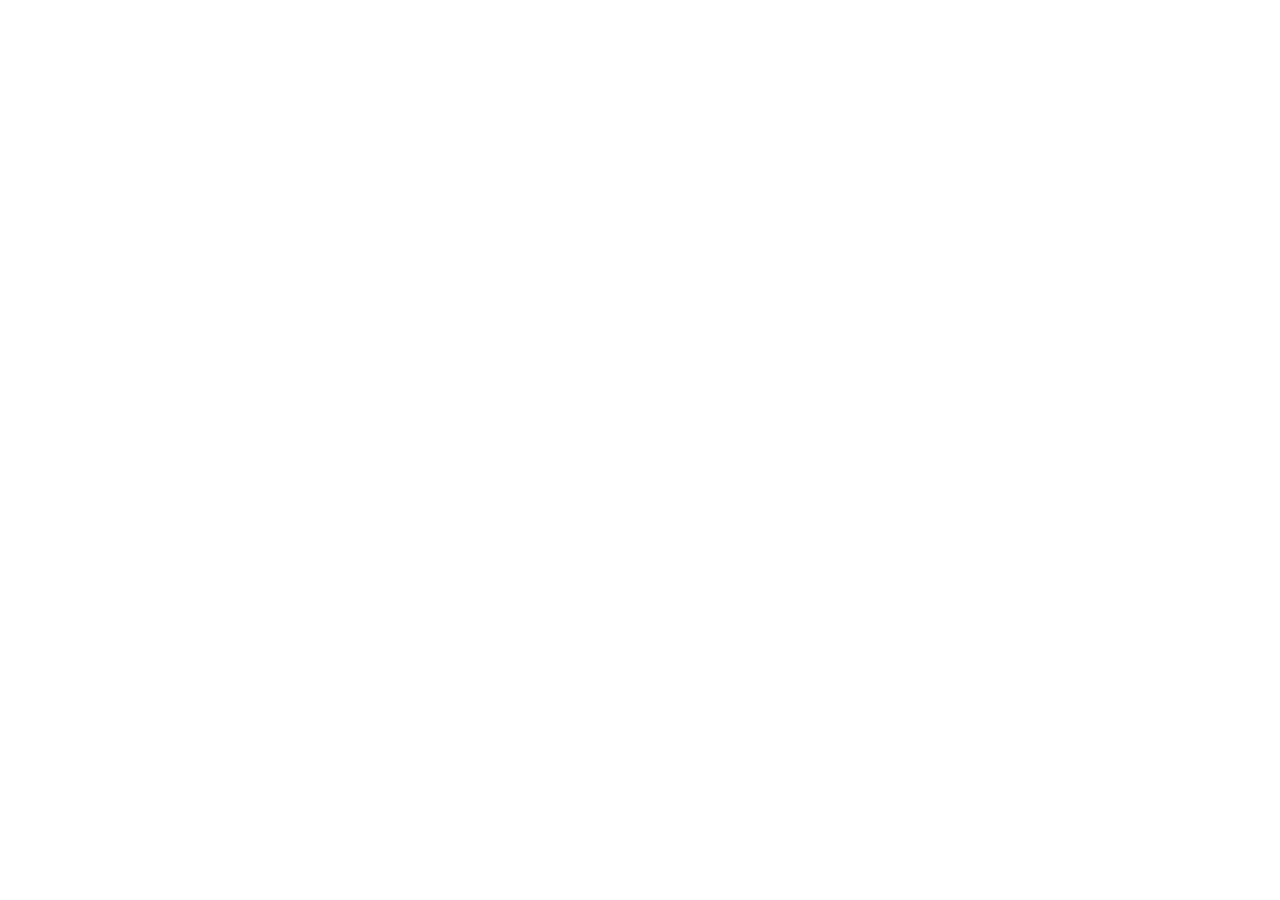
==== admin/index.html @ 061a231e "Add files via upload" ====
<!DOCTYPE html>
<html lang="en">
<head>
  <meta charset="utf-8" />
  <meta name="viewport" content="width=device-width, initial-scale=1.0" />
  <meta name="robots" content="noindex, nofollow" />
  <title>Rare Vision — Content Manager</title>
  <!--
    config.yml is loaded automatically from this same /admin/ folder.
    No further setup needed on this page — all configuration lives in config.yml.
  -->
</head>
<body>
  <!-- Pinned to a specific version for stability. Bump deliberately when you want to upgrade. -->
  <script src="https://unpkg.com/decap-cms@^3.3.0/dist/decap-cms.js"></script>
</body>
</html>
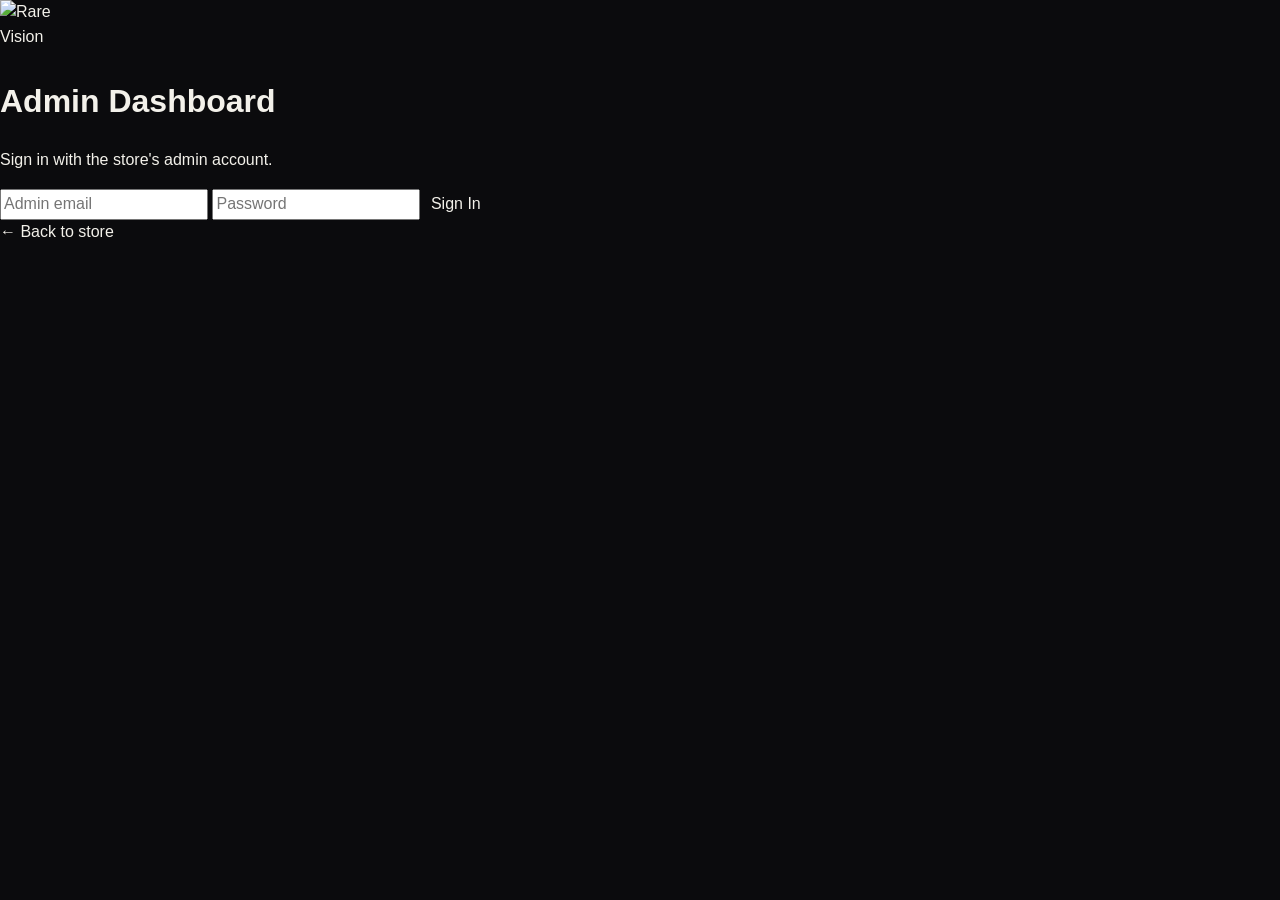
==== commit 905d149f: "Add files via upload" ====
--- a/admin/index.html
+++ b/admin/index.html
@@ -1,17 +1,113 @@
 <!DOCTYPE html>
-<html lang="en">
+<html lang="en" dir="ltr">
 <head>
-  <meta charset="utf-8" />
-  <meta name="viewport" content="width=device-width, initial-scale=1.0" />
-  <meta name="robots" content="noindex, nofollow" />
-  <title>Rare Vision — Content Manager</title>
-  <!--
-    config.yml is loaded automatically from this same /admin/ folder.
-    No further setup needed on this page — all configuration lives in config.yml.
-  -->
+<meta charset="UTF-8">
+<meta name="viewport" content="width=device-width, initial-scale=1.0">
+<title>Admin Dashboard | Rare Vision</title>
+<meta name="robots" content="noindex, nofollow">
+<link rel="preconnect" href="https://fonts.googleapis.com">
+<link rel="preconnect" href="https://fonts.gstatic.com" crossorigin>
+<link href="https://fonts.googleapis.com/css2?family=Inter:wght@400;500;600;700&family=Poppins:wght@600;700;800;900&display=swap" rel="stylesheet">
+<link rel="stylesheet" href="../css/style.css">
+<link rel="stylesheet" href="css/admin.css">
+<link rel="icon" href="../assets/logos/rare-vision-logo.png">
 </head>
-<body>
-  <!-- Pinned to a specific version for stability. Bump deliberately when you want to upgrade. -->
-  <script src="https://unpkg.com/decap-cms@^3.3.0/dist/decap-cms.js"></script>
+<body class="admin-body">
+
+<!-- ===================== LOGIN GATE ===================== -->
+<div class="admin-login-wrap" id="adminLoginWrap">
+  <div class="admin-login-card">
+    <img src="../assets/logos/rare-vision-logo.png" alt="Rare Vision" width="56" height="56">
+    <h1>Admin Dashboard</h1>
+    <p class="subtext">Sign in with the store's admin account.</p>
+    <form id="adminLoginForm" novalidate>
+      <input type="email" id="adminEmail" placeholder="Admin email" required autocomplete="email">
+      <input type="password" id="adminPassword" placeholder="Password" required autocomplete="current-password">
+      <p class="form-error" id="adminLoginError" hidden></p>
+      <button type="submit" class="btn-submit" id="adminLoginBtn">Sign In</button>
+    </form>
+    <a href="../index.html" class="admin-back-link">&larr; Back to store</a>
+  </div>
+</div>
+
+<!-- ===================== DASHBOARD SHELL ===================== -->
+<div class="admin-shell" id="adminShell" hidden>
+  <aside class="admin-sidebar">
+    <div class="admin-sidebar-logo">
+      <img src="../assets/logos/rare-vision-logo.png" alt="Rare Vision" width="34" height="34">
+      <span>Admin</span>
+    </div>
+    <nav class="admin-nav">
+      <button class="admin-nav-item active" data-tab="analytics">Analytics</button>
+      <button class="admin-nav-item" data-tab="products">Products</button>
+      <button class="admin-nav-item" data-tab="orders">Orders</button>
+      <button class="admin-nav-item" data-tab="reviews">Reviews</button>
+      <button class="admin-nav-item" data-tab="promo">Promo Codes</button>
+      <button class="admin-nav-item" data-tab="waitlist">Waitlist &amp; Reports</button>
+      <button class="admin-nav-item" data-tab="banner">Banner</button>
+    </nav>
+    <a href="../index.html" class="admin-nav-item admin-nav-storelink">&larr; Back to store</a>
+    <button class="admin-nav-item admin-nav-signout" id="adminSignOutBtn">Sign Out</button>
+  </aside>
+
+  <main class="admin-main">
+    <header class="admin-topbar">
+      <h1 id="adminTabTitle">Analytics</h1>
+      <span class="admin-topbar-user" id="adminUserEmail"></span>
+    </header>
+
+    <section class="admin-tab" id="tab-analytics">
+      <div class="admin-stat-grid" id="analyticsGrid"></div>
+    </section>
+
+    <section class="admin-tab" id="tab-products" hidden>
+      <div class="admin-toolbar">
+        <button class="admin-btn-primary" id="newProductBtn">+ New Product</button>
+        <button class="admin-btn-ghost" id="importLegacyBtn">Import legacy catalog (data/products.json)</button>
+        <span class="admin-toolbar-note" id="importLegacyNote"></span>
+      </div>
+      <div id="productForm" class="admin-form-panel" hidden></div>
+      <div class="admin-table-wrap"><table class="admin-table" id="productsTable"></table></div>
+    </section>
+
+    <section class="admin-tab" id="tab-orders" hidden>
+      <div class="admin-table-wrap"><table class="admin-table" id="ordersTable"></table></div>
+    </section>
+
+    <section class="admin-tab" id="tab-reviews" hidden>
+      <div class="admin-table-wrap"><table class="admin-table" id="reviewsTable"></table></div>
+    </section>
+
+    <section class="admin-tab" id="tab-promo" hidden>
+      <div class="admin-toolbar"><button class="admin-btn-primary" id="newPromoBtn">+ New Promo Code</button></div>
+      <div id="promoForm" class="admin-form-panel" hidden></div>
+      <div class="admin-table-wrap"><table class="admin-table" id="promoTable"></table></div>
+    </section>
+
+    <section class="admin-tab" id="tab-waitlist" hidden>
+      <h3 class="admin-section-heading">Restock Waitlist</h3>
+      <div class="admin-table-wrap"><table class="admin-table" id="waitlistTable"></table></div>
+      <h3 class="admin-section-heading" style="margin-top:32px;">Product Reports</h3>
+      <div class="admin-table-wrap"><table class="admin-table" id="reportsTable"></table></div>
+    </section>
+
+    <section class="admin-tab" id="tab-banner" hidden>
+      <div class="admin-form-panel" style="display:block;max-width:520px;">
+        <label class="admin-field-label">Announcement banner text</label>
+        <input type="text" id="bannerTextInput" placeholder="e.g. Free shipping on orders over LE 1500">
+        <label class="admin-field-label" style="display:flex;align-items:center;gap:8px;margin-top:14px;">
+          <input type="checkbox" id="bannerActiveInput" style="width:auto;"> Show banner on the site
+        </label>
+        <button class="admin-btn-primary" id="saveBannerBtn" style="margin-top:16px;">Save</button>
+        <p class="admin-toolbar-note" id="bannerSavedNote"></p>
+      </div>
+    </section>
+  </main>
+</div>
+
+<div class="toast" id="adminToast"></div>
+
+<script src="../js/shared.js" defer></script>
+<script type="module" src="js/admin.js"></script>
 </body>
 </html>
--- a/css/style.css
+++ b/css/style.css
@@ -0,0 +1,1092 @@
+/* ==========================================================================
+   RARE VISION — Design tokens
+   Palette: near-black charcoal surface, warm off-white text, burnished gold
+   accent (the "rare" signal), muted red only for sale tags.
+   Type: Tajawal (Arabic display/body) + Oswald (Latin wordmark/numerals)
+   ========================================================================== */
+
+:root{
+  --bg: #0b0b0d;
+  --surface: #17171b;
+  --surface-alt: #1f1f24;
+  --surface-hover: #232329;
+  --border: #2a2a30;
+  --border-soft: #232329;
+
+  --text: #f3f1ea;
+  --text-muted: #9a9aa1;
+  --text-faint: #6c6c73;
+
+  --gold: #c9a227;
+  --gold-bright: #e8c158;
+  --gold-dim: #7d651c;
+  --red: #d9503d;
+
+  --radius-sm: 6px;
+  --radius-md: 12px;
+  --radius-lg: 20px;
+
+  --shadow-card: 0 10px 30px -12px rgba(0,0,0,.6);
+  --shadow-panel: -20px 0 60px -20px rgba(0,0,0,.7);
+
+  --font-display: 'Tajawal', 'Oswald', sans-serif;
+  --font-latin: 'Oswald', sans-serif;
+  --font-body: 'Tajawal', sans-serif;
+
+  --header-h: 76px;
+  --ease: cubic-bezier(.22,.85,.34,1);
+}
+
+*, *::before, *::after{ box-sizing: border-box; }
+
+html{ scroll-behavior: smooth; scroll-padding-top: var(--header-h); }
+
+@media (prefers-reduced-motion: reduce){
+  html{ scroll-behavior: auto; }
+  *, *::before, *::after{ animation-duration: .001ms !important; transition-duration: .001ms !important; }
+}
+
+body{
+  margin: 0;
+  background: var(--bg);
+  color: var(--text);
+  font-family: var(--font-body);
+  line-height: 1.55;
+  -webkit-font-smoothing: antialiased;
+}
+
+img{ max-width: 100%; display: block; }
+a{ color: inherit; text-decoration: none; }
+button{ font: inherit; color: inherit; background: none; border: none; cursor: pointer; }
+input, textarea{ font: inherit; color: inherit; }
+
+::selection{ background: var(--gold); color: #0b0b0d; }
+
+:focus-visible{
+  outline: 2px solid var(--gold-bright);
+  outline-offset: 3px;
+}
+
+.svg-icon, svg{ width: 22px; height: 22px; }
+
+/* Container helper */
+.section-head{
+  max-width: 1240px;
+  margin: 0 auto 28px;
+  padding: 0 24px;
+}
+.section-eyebrow{
+  display:inline-block;
+  font-family: var(--font-latin);
+  font-size: 12px;
+  letter-spacing: .18em;
+  color: var(--gold);
+  text-transform: uppercase;
+  margin-bottom: 8px;
+}
+.section-head h2{
+  font-size: clamp(26px, 3.4vw, 40px);
+  font-weight: 800;
+  margin: 0;
+}
+
+/* Buttons */
+.btn{
+  display: inline-flex;
+  align-items: center;
+  justify-content: center;
+  gap: 8px;
+  padding: 14px 28px;
+  border-radius: var(--radius-sm);
+  font-weight: 700;
+  font-size: 15px;
+  transition: transform .25s var(--ease), background .25s var(--ease), color .25s var(--ease), border-color .25s var(--ease);
+  border: 1px solid transparent;
+  white-space: nowrap;
+}
+.btn-primary{
+  background: var(--gold);
+  color: #14140f;
+}
+.btn-primary:hover{ background: var(--gold-bright); transform: translateY(-2px); }
+.btn-primary:disabled{ background: var(--border); color: var(--text-faint); cursor: not-allowed; transform:none; }
+
+.btn-ghost{
+  background: transparent;
+  border-color: var(--border);
+  color: var(--text);
+}
+.btn-ghost:hover{ border-color: var(--gold); color: var(--gold-bright); }
+
+.btn-block{ width: 100%; }
+
+/* ==========================================================================
+   HEADER
+   ========================================================================== */
+.site-header{
+  position: sticky;
+  top: 0;
+  z-index: 50;
+  height: var(--header-h);
+  display: flex;
+  align-items: center;
+  background: rgba(11,11,13,.78);
+  backdrop-filter: blur(14px);
+  -webkit-backdrop-filter: blur(14px);
+  border-bottom: 1px solid var(--border-soft);
+}
+.header-inner{
+  width: 100%;
+  max-width: 1240px;
+  margin: 0 auto;
+  padding: 0 24px;
+  display: flex;
+  align-items: center;
+  justify-content: space-between;
+  gap: 24px;
+}
+.logo{
+  font-family: var(--font-latin);
+  font-weight: 700;
+  font-size: 20px;
+  letter-spacing: .04em;
+  color: var(--text);
+}
+.logo span{ color: var(--gold); }
+
+.main-nav{
+  display: flex;
+  gap: 28px;
+  font-size: 15px;
+  font-weight: 500;
+}
+.main-nav a{ color: var(--text-muted); transition: color .2s; position: relative; }
+.main-nav a:hover{ color: var(--text); }
+.main-nav a::after{
+  content: '';
+  position: absolute; right: 0; bottom: -6px;
+  width: 0; height: 2px; background: var(--gold);
+  transition: width .25s var(--ease);
+}
+.main-nav a:hover::after{ width: 100%; }
+
+.header-actions{ display: flex; align-items: center; gap: 6px; }
+.icon-btn{
+  position: relative;
+  width: 42px; height: 42px;
+  display: flex; align-items: center; justify-content: center;
+  border-radius: 50%;
+  color: var(--text);
+  transition: background .2s;
+}
+.icon-btn:hover{ background: var(--surface-alt); }
+.cart-badge{
+  position: absolute;
+  top: 2px; left: 2px;
+  min-width: 18px; height: 18px;
+  padding: 0 4px;
+  border-radius: 999px;
+  background: var(--gold);
+  color: #14140f;
+  font-family: var(--font-latin);
+  font-size: 11px;
+  font-weight: 700;
+  display: flex; align-items: center; justify-content: center;
+  transform: scale(0);
+  transition: transform .25s var(--ease);
+}
+.cart-badge.show{ transform: scale(1); }
+
+.nav-toggle{ display: none; }
+
+/* ==========================================================================
+   HERO
+   ========================================================================== */
+.hero{
+  position: relative;
+  min-height: calc(100svh - var(--header-h));
+  display: flex;
+  align-items: center;
+  overflow: hidden;
+  background: linear-gradient(160deg, #141417, #0b0b0d 60%);
+}
+.hero-video{
+  position: absolute; inset: 0;
+  width: 100%; height: 100%;
+  object-fit: cover;
+  opacity: .55;
+}
+.hero-overlay{
+  position: absolute; inset: 0;
+  background:
+    linear-gradient(180deg, rgba(11,11,13,.35) 0%, rgba(11,11,13,.55) 55%, rgba(11,11,13,.95) 100%),
+    linear-gradient(270deg, rgba(11,11,13,.75) 0%, rgba(11,11,13,.15) 55%);
+}
+.hero-content{
+  position: relative;
+  z-index: 2;
+  max-width: 1240px;
+  margin: 0 auto;
+  padding: 0 24px;
+  width: 100%;
+}
+.eyebrow{
+  display: inline-block;
+  font-family: var(--font-latin);
+  font-size: 12px;
+  letter-spacing: .2em;
+  text-transform: uppercase;
+  color: var(--gold-bright);
+  border: 1px solid var(--gold-dim);
+  padding: 6px 14px;
+  border-radius: 999px;
+  margin-bottom: 22px;
+}
+.hero-title{
+  font-size: clamp(48px, 9vw, 104px);
+  font-weight: 900;
+  line-height: 1.02;
+  margin: 0 0 20px;
+  letter-spacing: -.01em;
+}
+.hero-title span{ color: var(--gold); }
+.hero-sub{
+  max-width: 520px;
+  font-size: clamp(16px, 1.6vw, 19px);
+  color: var(--text-muted);
+  margin: 0 0 34px;
+}
+.hero-actions{ display: flex; gap: 14px; flex-wrap: wrap; }
+
+.scroll-hint{
+  position: absolute;
+  bottom: 28px; left: 50%;
+  transform: translateX(-50%);
+  z-index: 2;
+  color: var(--text-faint);
+  animation: bob 2.2s ease-in-out infinite;
+}
+@keyframes bob{
+  0%,100%{ transform: translate(-50%, 0); }
+  50%{ transform: translate(-50%, 8px); }
+}
+
+/* ==========================================================================
+   SHOP SECTION
+   ========================================================================== */
+.shop-section{
+  max-width: 1240px;
+  margin: 0 auto;
+  padding: 96px 24px 40px;
+}
+
+.shop-toolbar{
+  display: flex;
+  flex-wrap: wrap;
+  gap: 16px;
+  align-items: center;
+  justify-content: space-between;
+  margin-bottom: 22px;
+}
+.search-box{
+  position: relative;
+  flex: 1 1 320px;
+  display: flex;
+  align-items: center;
+  background: var(--surface);
+  border: 1px solid var(--border);
+  border-radius: var(--radius-sm);
+  padding: 0 14px;
+  transition: border-color .2s;
+}
+.search-box:focus-within{ border-color: var(--gold); }
+.search-box svg{ width: 18px; height: 18px; color: var(--text-faint); flex-shrink: 0; }
+.search-box input{
+  flex: 1;
+  background: transparent;
+  border: none;
+  outline: none;
+  padding: 13px 10px;
+  font-size: 15px;
+  color: var(--text);
+}
+.search-box input::placeholder{ color: var(--text-faint); }
+.search-clear{
+  font-size: 20px;
+  color: var(--text-faint);
+  width: 24px; height: 24px;
+  display: flex; align-items: center; justify-content: center;
+}
+.search-clear:hover{ color: var(--text); }
+
+.category-chips{
+  display: flex;
+  gap: 8px;
+  flex-wrap: wrap;
+}
+.chip{
+  padding: 9px 16px;
+  border-radius: 999px;
+  border: 1px solid var(--border);
+  font-size: 13px;
+  font-weight: 500;
+  color: var(--text-muted);
+  transition: all .2s;
+  white-space: nowrap;
+}
+.chip:hover{ color: var(--text); border-color: var(--text-faint); }
+.chip.active{
+  background: var(--gold);
+  border-color: var(--gold);
+  color: #14140f;
+  font-weight: 700;
+}
+
+.gender-filter{
+  background: var(--surface);
+  border: 1px solid var(--border);
+  border-radius: var(--radius-sm);
+  color: var(--text);
+  font-size: 13px;
+  font-weight: 500;
+  padding: 10px 14px;
+  cursor: pointer;
+  transition: border-color .2s;
+}
+.gender-filter:hover, .gender-filter:focus-visible{ border-color: var(--gold); }
+
+/* Badge pills (Best Seller / New Arrival / Limited Edition) */
+.badge-row{
+  position: absolute;
+  top: 12px; left: 12px;
+  display: flex;
+  flex-direction: column;
+  gap: 6px;
+  align-items: flex-start;
+}
+.badge-row.static{
+  position: static;
+  flex-direction: row;
+  flex-wrap: wrap;
+  margin: 10px 0 4px;
+}
+.badge-pill{
+  font-family: var(--font-latin);
+  font-size: 10px;
+  font-weight: 600;
+  letter-spacing: .04em;
+  text-transform: uppercase;
+  padding: 4px 9px;
+  border-radius: 999px;
+  background: rgba(11,11,13,.75);
+  border: 1px solid var(--gold-dim);
+  color: var(--gold-bright);
+  backdrop-filter: blur(4px);
+}
+
+/* Star ratings */
+.card-rating{
+  display: flex;
+  align-items: center;
+  gap: 6px;
+  font-size: 12px;
+  color: var(--text-faint);
+}
+.stars{ display: inline-flex; gap: 1px; font-size: 13px; line-height: 1; }
+.star{ color: var(--border); }
+.star.filled{ color: var(--gold); }
+.rating-count{ font-family: var(--font-latin); }
+
+.results-meta{
+  color: var(--text-faint);
+  font-size: 13px;
+  margin: 0 0 20px;
+}
+
+/* Products grid */
+.products-grid{
+  display: grid;
+  grid-template-columns: repeat(auto-fill, minmax(240px, 1fr));
+  gap: 22px;
+}
+
+.product-card{
+  position: relative;
+  background: var(--surface);
+  border: 1px solid var(--border-soft);
+  border-radius: var(--radius-md);
+  overflow: hidden;
+  display: flex;
+  flex-direction: column;
+  transition: transform .3s var(--ease), border-color .3s, box-shadow .3s;
+  animation: cardIn .4s var(--ease) both;
+}
+.product-card:hover{
+  transform: translateY(-6px);
+  border-color: var(--gold-dim);
+  box-shadow: var(--shadow-card);
+}
+@keyframes cardIn{
+  from{ opacity: 0; transform: translateY(14px); }
+  to{ opacity: 1; transform: translateY(0); }
+}
+
+.card-media{
+  position: relative;
+  aspect-ratio: 1 / 1;
+  background: var(--surface-alt);
+  overflow: hidden;
+}
+.card-media img{
+  width: 100%; height: 100%;
+  object-fit: cover;
+  transition: transform .5s var(--ease);
+}
+.product-card:hover .card-media img{ transform: scale(1.06); }
+
+.card-badge{
+  position: absolute;
+  top: 12px; right: 12px;
+  font-family: var(--font-latin);
+  font-size: 11px;
+  font-weight: 600;
+  letter-spacing: .05em;
+  text-transform: uppercase;
+  padding: 5px 10px;
+  border-radius: 999px;
+  background: var(--red);
+  color: #fff;
+}
+.card-badge.new{ background: var(--gold); color: #14140f; }
+
+.card-body{
+  padding: 16px 16px 18px;
+  display: flex;
+  flex-direction: column;
+  gap: 6px;
+  flex: 1;
+}
+.card-brand{
+  font-size: 11px;
+  letter-spacing: .1em;
+  text-transform: uppercase;
+  color: var(--text-faint);
+  font-family: var(--font-latin);
+}
+.card-name{
+  font-size: 15px;
+  font-weight: 700;
+  margin: 0;
+  color: var(--text);
+  min-height: 40px;
+}
+.card-price-row{
+  display: flex;
+  align-items: baseline;
+  gap: 8px;
+  margin-top: 4px;
+}
+.card-price{
+  font-family: var(--font-latin);
+  font-size: 17px;
+  font-weight: 600;
+  color: var(--gold-bright);
+}
+.card-price-old{
+  font-family: var(--font-latin);
+  font-size: 13px;
+  color: var(--text-faint);
+  text-decoration: line-through;
+}
+
+.card-add{
+  margin-top: 12px;
+  display: flex;
+  align-items: center;
+  justify-content: center;
+  gap: 8px;
+  padding: 11px;
+  border-radius: var(--radius-sm);
+  border: 1px solid var(--border);
+  font-size: 14px;
+  font-weight: 700;
+  color: var(--text);
+  transition: all .2s;
+}
+.card-add:hover{ background: var(--gold); border-color: var(--gold); color: #14140f; }
+.card-add:disabled{
+  opacity: .5;
+  cursor: not-allowed;
+}
+.card-add.added{ background: var(--gold-bright); border-color: var(--gold-bright); color: #14140f; }
+
+.out-of-stock{
+  position: absolute; inset: 0;
+  background: rgba(11,11,13,.6);
+  display: flex; align-items: center; justify-content: center;
+  color: var(--text);
+  font-weight: 700;
+  font-size: 13px;
+  letter-spacing: .04em;
+}
+
+/* Empty / loading states */
+.empty-state, .loading-state{
+  text-align: center;
+  padding: 60px 20px;
+  color: var(--text-muted);
+}
+.empty-state p{ margin-bottom: 16px; }
+.spinner{
+  width: 34px; height: 34px;
+  border-radius: 50%;
+  border: 3px solid var(--border);
+  border-top-color: var(--gold);
+  margin: 0 auto 14px;
+  animation: spin .8s linear infinite;
+}
+@keyframes spin{ to{ transform: rotate(360deg); } }
+
+/* ==========================================================================
+   TRUST BAR
+   ========================================================================== */
+.trust-bar{
+  max-width: 1240px;
+  margin: 40px auto 0;
+  padding: 48px 24px;
+  display: grid;
+  grid-template-columns: repeat(4, 1fr);
+  gap: 28px;
+  border-top: 1px solid var(--border-soft);
+}
+.trust-item{ display: flex; gap: 14px; align-items: flex-start; }
+.trust-icon{ font-size: 26px; line-height: 1; }
+.trust-item h3{ font-size: 15px; margin: 0 0 4px; }
+.trust-item p{ font-size: 13px; color: var(--text-muted); margin: 0; }
+
+/* ==========================================================================
+   FOOTER
+   ========================================================================== */
+.site-footer{
+  margin-top: 60px;
+  border-top: 1px solid var(--border-soft);
+  background: var(--surface);
+}
+.footer-inner{
+  max-width: 1240px;
+  margin: 0 auto;
+  padding: 56px 24px 32px;
+  display: grid;
+  grid-template-columns: 2fr 1fr 1fr;
+  gap: 40px;
+}
+.footer-brand p{ color: var(--text-muted); font-size: 14px; max-width: 340px; margin: 14px 0 20px; }
+.social-links{ display: flex; gap: 10px; }
+.social-links a{
+  width: 38px; height: 38px;
+  border: 1px solid var(--border);
+  border-radius: 50%;
+  display: flex; align-items: center; justify-content: center;
+  color: var(--text-muted);
+  transition: all .2s;
+}
+.social-links svg{ width: 17px; height: 17px; }
+.social-links a:hover{ border-color: var(--gold); color: var(--gold-bright); }
+
+.footer-col h4{ font-size: 14px; margin: 0 0 16px; color: var(--text); }
+.footer-col{ display: flex; flex-direction: column; gap: 10px; }
+.footer-col a{ color: var(--text-muted); font-size: 14px; transition: color .2s; }
+.footer-col a:hover{ color: var(--gold-bright); }
+
+.footer-bottom{
+  border-top: 1px solid var(--border-soft);
+  padding: 18px 24px;
+  text-align: center;
+  font-size: 12px;
+  color: var(--text-faint);
+}
+
+/* ==========================================================================
+   CART PANEL + OVERLAY
+   ========================================================================== */
+.overlay{
+  position: fixed; inset: 0;
+  background: rgba(0,0,0,.55);
+  backdrop-filter: blur(2px);
+  z-index: 90;
+  opacity: 0;
+  pointer-events: none;
+  transition: opacity .3s var(--ease);
+}
+.overlay.show{ opacity: 1; pointer-events: auto; }
+
+.cart-panel{
+  position: fixed;
+  top: 0; left: 0;
+  height: 100%;
+  width: min(420px, 100vw);
+  background: var(--surface);
+  border-right: 1px solid var(--border-soft);
+  box-shadow: var(--shadow-panel);
+  z-index: 95;
+  display: flex;
+  flex-direction: column;
+  transform: translateX(-100%);
+  transition: transform .38s var(--ease);
+}
+.cart-panel.open{ transform: translateX(0); }
+
+.cart-header{
+  display: flex; align-items: center; justify-content: space-between;
+  padding: 20px 22px;
+  border-bottom: 1px solid var(--border-soft);
+  flex-shrink: 0;
+}
+.cart-header h3{ margin: 0; font-size: 18px; }
+.cart-header .icon-btn{ font-size: 22px; }
+
+.cart-body{
+  flex: 1;
+  overflow-y: auto;
+  padding: 12px 22px;
+}
+.cart-items{ display: flex; flex-direction: column; gap: 16px; padding: 8px 0; }
+
+.cart-empty{
+  display: none;
+  flex-direction: column;
+  align-items: center;
+  text-align: center;
+  gap: 14px;
+  padding: 60px 10px;
+  color: var(--text-muted);
+}
+.cart-empty.show{ display: flex; }
+
+.cart-item{
+  display: grid;
+  grid-template-columns: 64px 1fr auto;
+  gap: 12px;
+  align-items: center;
+}
+.cart-item img{
+  width: 64px; height: 64px;
+  object-fit: cover;
+  border-radius: var(--radius-sm);
+  background: var(--surface-alt);
+}
+.cart-item-name{ font-size: 14px; font-weight: 700; margin: 0 0 4px; }
+.cart-item-size{
+  display: inline-block;
+  font-size: 11px;
+  color: var(--text-faint);
+  margin-bottom: 4px;
+}
+.cart-item-price{ font-family: var(--font-latin); font-size: 13px; color: var(--gold-bright); }
+.cart-item-qty{
+  display: flex; align-items: center; gap: 8px;
+  margin-top: 8px;
+}
+.qty-btn{
+  width: 24px; height: 24px;
+  border: 1px solid var(--border);
+  border-radius: 6px;
+  display: flex; align-items: center; justify-content: center;
+  font-size: 14px;
+  color: var(--text);
+}
+.qty-btn:hover{ border-color: var(--gold); color: var(--gold-bright); }
+.qty-value{ font-family: var(--font-latin); font-size: 13px; min-width: 16px; text-align: center; }
+
+.cart-item-remove{
+  align-self: flex-start;
+  color: var(--text-faint);
+  font-size: 12px;
+  text-decoration: underline;
+}
+.cart-item-remove:hover{ color: var(--red); }
+
+.cart-footer{
+  flex-shrink: 0;
+  padding: 18px 22px 22px;
+  border-top: 1px solid var(--border-soft);
+}
+.cart-total-row{
+  display: flex; justify-content: space-between; align-items: baseline;
+  margin-bottom: 14px;
+  font-size: 15px;
+}
+.cart-total-row span:last-child{
+  font-family: var(--font-latin);
+  font-size: 20px;
+  font-weight: 700;
+  color: var(--gold-bright);
+}
+
+/* Checkout form */
+.checkout-form{
+  padding: 12px 22px 20px;
+  display: flex;
+  flex-direction: column;
+  gap: 14px;
+  overflow-y: auto;
+}
+.checkout-form h4{ margin: 4px 0 4px; font-size: 15px; }
+.checkout-form label{
+  display: flex; flex-direction: column;
+  gap: 6px;
+  font-size: 13px;
+  color: var(--text-muted);
+}
+.checkout-form input, .checkout-form textarea{
+  background: var(--surface-alt);
+  border: 1px solid var(--border);
+  border-radius: var(--radius-sm);
+  padding: 11px 12px;
+  color: var(--text);
+  font-size: 14px;
+  outline: none;
+  transition: border-color .2s;
+  resize: vertical;
+}
+.checkout-form textarea{ min-height: 64px; font-family: var(--font-body); }
+.checkout-form input:focus, .checkout-form textarea:focus{ border-color: var(--gold); }
+.checkout-form input:invalid:not(:placeholder-shown){ border-color: var(--red); }
+
+.form-error{
+  background: rgba(217,80,61,.12);
+  border: 1px solid rgba(217,80,61,.4);
+  color: #ff9384;
+  padding: 10px 12px;
+  border-radius: var(--radius-sm);
+  font-size: 13px;
+  margin: 0;
+}
+
+.checkout-actions{ display: flex; gap: 10px; margin-top: 6px; }
+.checkout-actions .btn{ flex: 1; }
+
+.btn-spinner{
+  display: inline-block;
+  width: 16px; height: 16px;
+  border-radius: 50%;
+  border: 2px solid rgba(0,0,0,.25);
+  border-top-color: #14140f;
+  animation: spin .7s linear infinite;
+}
+
+/* Thank you state */
+.thank-you{
+  flex: 1;
+  display: flex;
+  flex-direction: column;
+  align-items: center;
+  justify-content: center;
+  text-align: center;
+  gap: 10px;
+  padding: 40px 30px;
+}
+.thank-you-icon{
+  width: 56px; height: 56px;
+  border-radius: 50%;
+  background: var(--gold);
+  color: #14140f;
+  font-size: 26px;
+  font-weight: 900;
+  display: flex; align-items: center; justify-content: center;
+  margin-bottom: 8px;
+}
+.thank-you h4{ margin: 0; font-size: 18px; }
+.thank-you p{ color: var(--text-muted); font-size: 14px; max-width: 280px; }
+.thank-you .btn{ margin-top: 14px; }
+
+/* ==========================================================================
+   TOAST
+   ========================================================================== */
+.toast{
+  position: fixed;
+  bottom: 26px;
+  left: 50%;
+  transform: translate(-50%, 20px);
+  background: var(--surface-alt);
+  border: 1px solid var(--gold-dim);
+  color: var(--text);
+  padding: 13px 22px;
+  border-radius: 999px;
+  font-size: 14px;
+  font-weight: 500;
+  box-shadow: 0 10px 30px rgba(0,0,0,.5);
+  z-index: 120;
+  opacity: 0;
+  pointer-events: none;
+  transition: all .3s var(--ease);
+}
+.toast.show{ opacity: 1; transform: translate(-50%, 0); }
+
+/* ==========================================================================
+   PRODUCT DETAIL MODAL
+   ========================================================================== */
+.modal-overlay{
+  position: fixed; inset: 0;
+  background: rgba(0,0,0,.65);
+  backdrop-filter: blur(3px);
+  z-index: 110;
+  opacity: 0;
+  pointer-events: none;
+  transition: opacity .3s var(--ease);
+}
+.modal-overlay.show{ opacity: 1; pointer-events: auto; }
+
+.product-modal{
+  position: fixed;
+  top: 50%; left: 50%;
+  transform: translate(-50%, -50%) scale(.96);
+  width: min(920px, 92vw);
+  max-height: 88vh;
+  overflow-y: auto;
+  background: var(--surface);
+  border: 1px solid var(--border-soft);
+  border-radius: var(--radius-lg);
+  box-shadow: 0 30px 80px -20px rgba(0,0,0,.7);
+  z-index: 115;
+  opacity: 0;
+  pointer-events: none;
+  transition: opacity .28s var(--ease), transform .28s var(--ease);
+}
+.product-modal.open{
+  opacity: 1;
+  pointer-events: auto;
+  transform: translate(-50%, -50%) scale(1);
+}
+
+.modal-close{
+  position: sticky;
+  top: 16px; float: left;
+  margin: 16px 0 0 16px;
+  width: 36px; height: 36px;
+  border-radius: 50%;
+  background: rgba(11,11,13,.7);
+  color: var(--text);
+  font-size: 20px;
+  display: flex; align-items: center; justify-content: center;
+  z-index: 5;
+  transition: background .2s;
+}
+.modal-close:hover{ background: var(--gold); color: #14140f; }
+
+.modal-body{
+  display: grid;
+  grid-template-columns: 1fr 1fr;
+  gap: 0;
+  direction: ltr; /* product detail content reads left-to-right (English) */
+  text-align: left;
+}
+
+.modal-gallery{ padding: 24px; }
+.modal-main-image{
+  position: relative;
+  aspect-ratio: 1 / 1;
+  border-radius: var(--radius-md);
+  overflow: hidden;
+  background: var(--surface-alt);
+}
+.modal-main-image img{ width: 100%; height: 100%; object-fit: cover; }
+
+.modal-thumbs{
+  display: flex;
+  gap: 10px;
+  margin-top: 12px;
+  overflow-x: auto;
+  padding-bottom: 4px;
+}
+.modal-thumb{
+  flex-shrink: 0;
+  width: 64px; height: 64px;
+  border-radius: var(--radius-sm);
+  overflow: hidden;
+  border: 2px solid var(--border);
+  opacity: .7;
+  transition: all .2s;
+}
+.modal-thumb img{ width: 100%; height: 100%; object-fit: cover; }
+.modal-thumb:hover{ opacity: 1; }
+.modal-thumb.active{ border-color: var(--gold); opacity: 1; }
+
+.modal-details{
+  padding: 24px 28px 32px 8px;
+  display: flex;
+  flex-direction: column;
+  gap: 12px;
+}
+.modal-title{
+  font-size: 24px;
+  font-weight: 800;
+  margin: 2px 0 0;
+  line-height: 1.2;
+}
+.modal-price-row{
+  display: flex;
+  align-items: baseline;
+  gap: 10px;
+  margin-top: 4px;
+}
+.modal-price{
+  font-family: var(--font-latin);
+  font-size: 26px;
+  font-weight: 700;
+  color: var(--gold-bright);
+}
+.modal-short-desc{
+  color: var(--text-muted);
+  font-size: 14px;
+  margin: 0;
+}
+
+/* Size selector */
+.size-select{ margin-top: 6px; }
+.size-select-label, .qty-select-label{
+  display: block;
+  font-size: 12px;
+  font-weight: 700;
+  text-transform: uppercase;
+  letter-spacing: .04em;
+  color: var(--text-muted);
+  margin-bottom: 8px;
+}
+.size-grid{
+  display: flex;
+  flex-wrap: wrap;
+  gap: 8px;
+}
+.size-btn{
+  min-width: 46px;
+  height: 44px;
+  padding: 0 12px;
+  border-radius: var(--radius-sm);
+  border: 1px solid var(--border);
+  background: var(--surface-alt);
+  color: var(--text);
+  font-family: var(--font-latin);
+  font-weight: 600;
+  font-size: 14px;
+  transition: all .2s;
+}
+.size-btn:hover:not(:disabled){ border-color: var(--gold); color: var(--gold-bright); }
+.size-btn.selected{
+  background: var(--gold);
+  border-color: var(--gold);
+  color: #14140f;
+}
+/* High-end sneaker store convention: unavailable sizes are struck through
+   rather than hidden, so shoppers can see what exists but can't buy it. */
+.size-btn.unavailable{
+  color: var(--text-faint);
+  background: transparent;
+  border-style: dashed;
+  text-decoration: line-through;
+  cursor: not-allowed;
+  opacity: .55;
+}
+.size-error{
+  color: #ff9384;
+  font-size: 12.5px;
+  margin: 8px 0 0;
+}
+
+/* Quantity stepper (modal) */
+.qty-select{ margin-top: 4px; }
+.qty-stepper{
+  display: inline-flex;
+  align-items: center;
+  gap: 14px;
+  border: 1px solid var(--border);
+  border-radius: var(--radius-sm);
+  padding: 6px 14px;
+}
+.qty-stepper .qty-btn{
+  width: 26px; height: 26px;
+  border: none;
+  background: var(--surface-alt);
+}
+.qty-stepper .qty-value{ font-size: 14px; min-width: 20px; }
+
+/* Specifications */
+.modal-specs h3, .modal-description h3{
+  font-size: 14px;
+  text-transform: uppercase;
+  letter-spacing: .04em;
+  color: var(--text-muted);
+  margin: 18px 0 10px;
+  border-top: 1px solid var(--border-soft);
+  padding-top: 18px;
+}
+.spec-list{ margin: 0; display: flex; flex-direction: column; gap: 8px; }
+.spec-row{
+  display: grid;
+  grid-template-columns: 42% 1fr;
+  gap: 12px;
+  font-size: 13.5px;
+}
+.spec-row dt{ color: var(--text-faint); margin: 0; }
+.spec-row dd{ color: var(--text); margin: 0; }
+
+/* Rich description (rendered from CMS markdown) */
+.modal-description p{ color: var(--text-muted); font-size: 14px; line-height: 1.7; margin: 0 0 12px; }
+.modal-description ul, .modal-description ol{
+  margin: 0 0 12px;
+  padding-left: 20px;
+  color: var(--text-muted);
+  font-size: 14px;
+  line-height: 1.7;
+}
+.modal-description li{ margin-bottom: 4px; }
+.modal-description strong{ color: var(--text); }
+.modal-description a{ color: var(--gold-bright); text-decoration: underline; }
+
+/* ==========================================================================
+   RESPONSIVE
+   ========================================================================== */
+@media (max-width: 980px){
+  .trust-bar{ grid-template-columns: repeat(2, 1fr); }
+  .footer-inner{ grid-template-columns: 1fr 1fr; }
+  .footer-brand{ grid-column: 1 / -1; }
+}
+
+@media (max-width: 760px){
+  .main-nav{
+    position: fixed;
+    top: var(--header-h);
+    right: 0; left: 0;
+    background: var(--bg);
+    border-bottom: 1px solid var(--border-soft);
+    flex-direction: column;
+    padding: 10px 24px 20px;
+    gap: 4px;
+    transform: translateY(-8px);
+    opacity: 0;
+    pointer-events: none;
+    transition: all .25s var(--ease);
+  }
+  .main-nav.open{ transform: translateY(0); opacity: 1; pointer-events: auto; }
+  .main-nav a{ padding: 10px 0; border-bottom: 1px solid var(--border-soft); }
+  .nav-toggle{ display: flex; }
+
+  .hero-title{ font-size: clamp(40px, 12vw, 64px); }
+  .shop-section{ padding-top: 60px; }
+  .trust-bar{ grid-template-columns: 1fr; }
+  .footer-inner{ grid-template-columns: 1fr; }
+  .cart-panel{ width: 100vw; }
+
+  .gender-filter{ width: 100%; }
+  .product-modal{ width: 94vw; max-height: 92vh; }
+  .modal-body{ grid-template-columns: 1fr; }
+  .modal-details{ padding: 8px 20px 28px; }
+  .modal-gallery{ padding: 20px 20px 0; }
+}
+
+@media (max-width: 480px){
+  .products-grid{ grid-template-columns: repeat(auto-fill, minmax(155px, 1fr)); gap: 14px; }
+  .card-name{ font-size: 13.5px; min-height: 34px; }
+  .card-price{ font-size: 15px; }
+  .hero-actions{ flex-direction: column; align-items: stretch; }
+}
